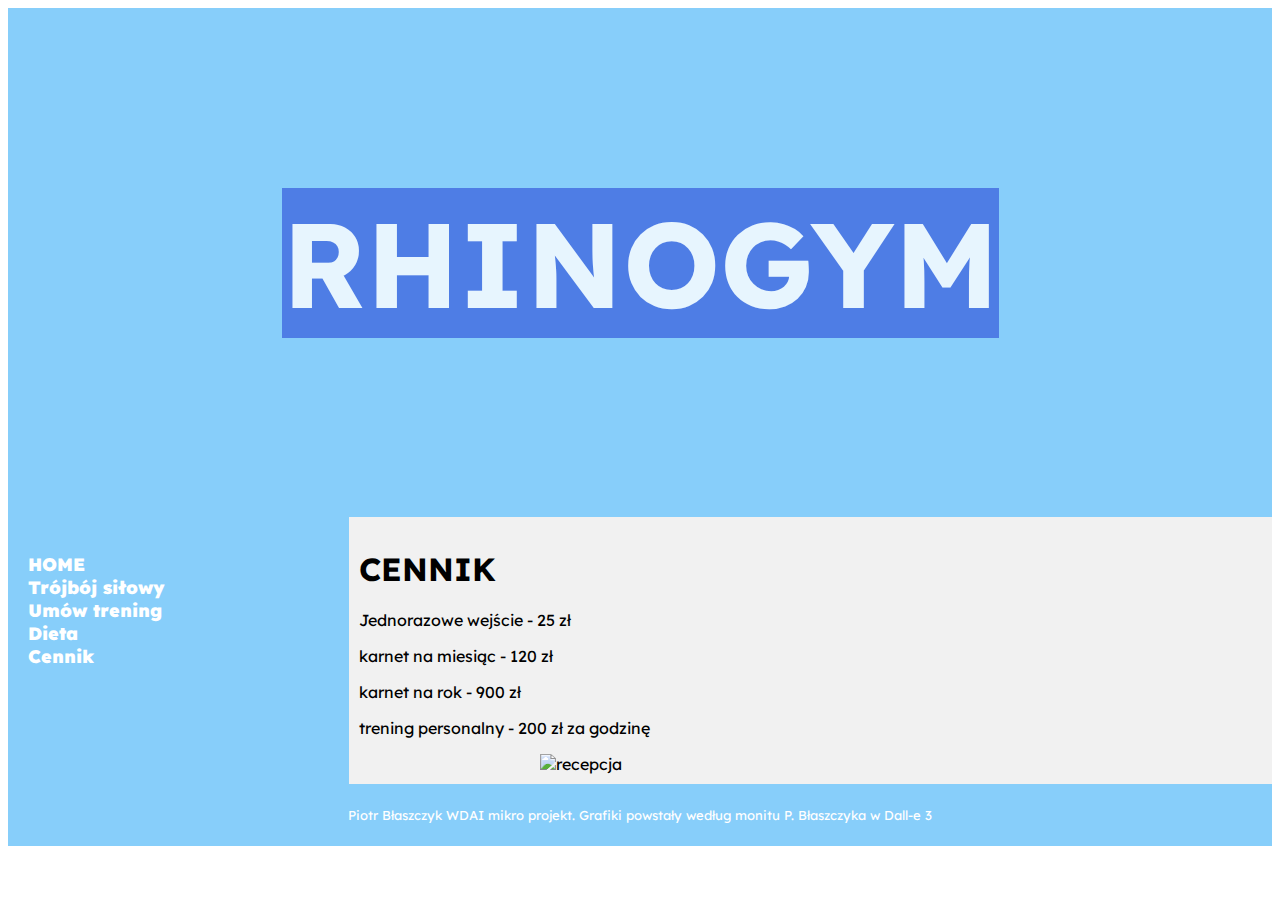
==== cennik.html @ 989a33b9 "Add files via upload" ====
<!DOCTYPE html>
<html lang="en">
<head>
    <meta charset="UTF-8">
    <title>Rhinogym</title>
    <meta name="viewport" content="width=device-width, initial-scale=1">
    <link rel="stylesheet" type="text/css" href="styl01.css">
    <link rel="preconnect" href="https://fonts.googleapis.com">
    <link rel="preconnect" href="https://fonts.gstatic.com" crossorigin>
    <link href="https://fonts.googleapis.com/css2?family=Lexend:wght@100;300;900&display=swap" rel="stylesheet">
</head>
<body>


<header>
    <h2> <span class="my-class1"><a href="index.html">RHINOGYM</a></span></h2>
</header>

<section>
    <nav>
        <ul><li><a href="index.html">HOME</a></li>
            <li><a href="trojboj.html">Trójbój siłowy</a></li>
            <li><a href="trener.html">Umów trening</a></li>
            <li><a href="dieta.html">Dieta</a></li>
            <li><a href="cennik.html">Cennik</a></li>
        </ul>
    </nav>

    <article>
        <h1>CENNIK</h1>
        <p>Jednorazowe wejście - 25 zł</p>
        <p>karnet na miesiąc - 120 zł</p>
        <p>karnet na rok - 900 zł</p>
        <p>trening personalny - 200 zł za godzinę</p>
        <img src="images/recepcja.jpg" alt="recepcja">
    </article>
</section>



<footer>
    <p>Piotr Błaszczyk WDAI mikro projekt. Grafiki powstały według monitu P. Błaszczyka w Dall-e 3</p>
</footer>

</body>
</html>
---- styl01.css ----
* {
    box-sizing: border-box;
}

body {
    font-family: 'Lexend', sans-serif;
}

@media screen and (max-width: 768px) {
    header {
        font-size: 1.5em;
    }
}

img {
    width: 50%;
    margin-left: 20%;
}

header img {
    max-width: 100%;
    height: auto;
    display: block;
    margin: 0 auto;
}

/*header*/
header {
    background-color: lightskyblue;
    background-image: url(images/deadlift_1.jpg);
    /* background-size: cover; */
    background-position: center;
    padding: 80px;
    text-align: center;
    color: white;
    font-size: 80px;
    font-weight: 900;
  }
.my-class1 {
    background-color: royalblue;
    opacity: 80%;
}

a:-webkit-any-link {
    color: inherit;
    cursor: pointer;
    text-decoration: midnightblue;
}

section {
    display: -webkit-flex;
    display: flex;

}

/* menu */
nav {
    -webkit-flex: 1;
    -ms-flex: 1;
    flex: 1;
    background: lightskyblue;
    padding: 20px;

}
nav li {
    font-weight: 900;
    font-size: large;
    color: white;
}

/* lista  */
nav ul {
    list-style-type: none;
    padding: 0;
}


/* artykuł */
article {
    -webkit-flex: 3;
    -ms-flex: 3;
    flex: 3;
    background-color: #f1f1f1;
    padding: 10px;
}

/* stopka */
footer {
    background-color: lightskyblue;
    padding: 10px;
    text-align: center;
    font-size: small;
    color: white;
}

/* responsywność */
@media (max-width: 600px) {
    section {
        -webkit-flex-direction: column;
        flex-direction: column;
    }
}

/* formularz */
form {
    max-width: 600px;
    margin: 0 auto;
    padding: 20px;
    background-color: lightblue;
    border: 1px solid #ddd;
    border-radius: 5px;
    box-shadow: 0 0 5px rgba(0, 0, 0, 0.1);
}

/* etykiety */
label {
    display: block;
    margin-bottom: 5px;
    font-weight: bold;
}

/* pola tekstowe */
input[type="number"],
input[type="text"],
select {
    width: 100%;
    padding: 10px;
    margin-bottom: 10px;
    border: 1px solid #ccc;
    border-radius: 5px;
}

/* przyciski */
input[type="button"] {
    background-color: #007BFF;
    color: white;
    padding: 10px 20px;
    border: none;
    border-radius: 5px;
    cursor: pointer;
}

/* wynik */
#result {
    margin-top: 10px;
    font-weight: bold;
}
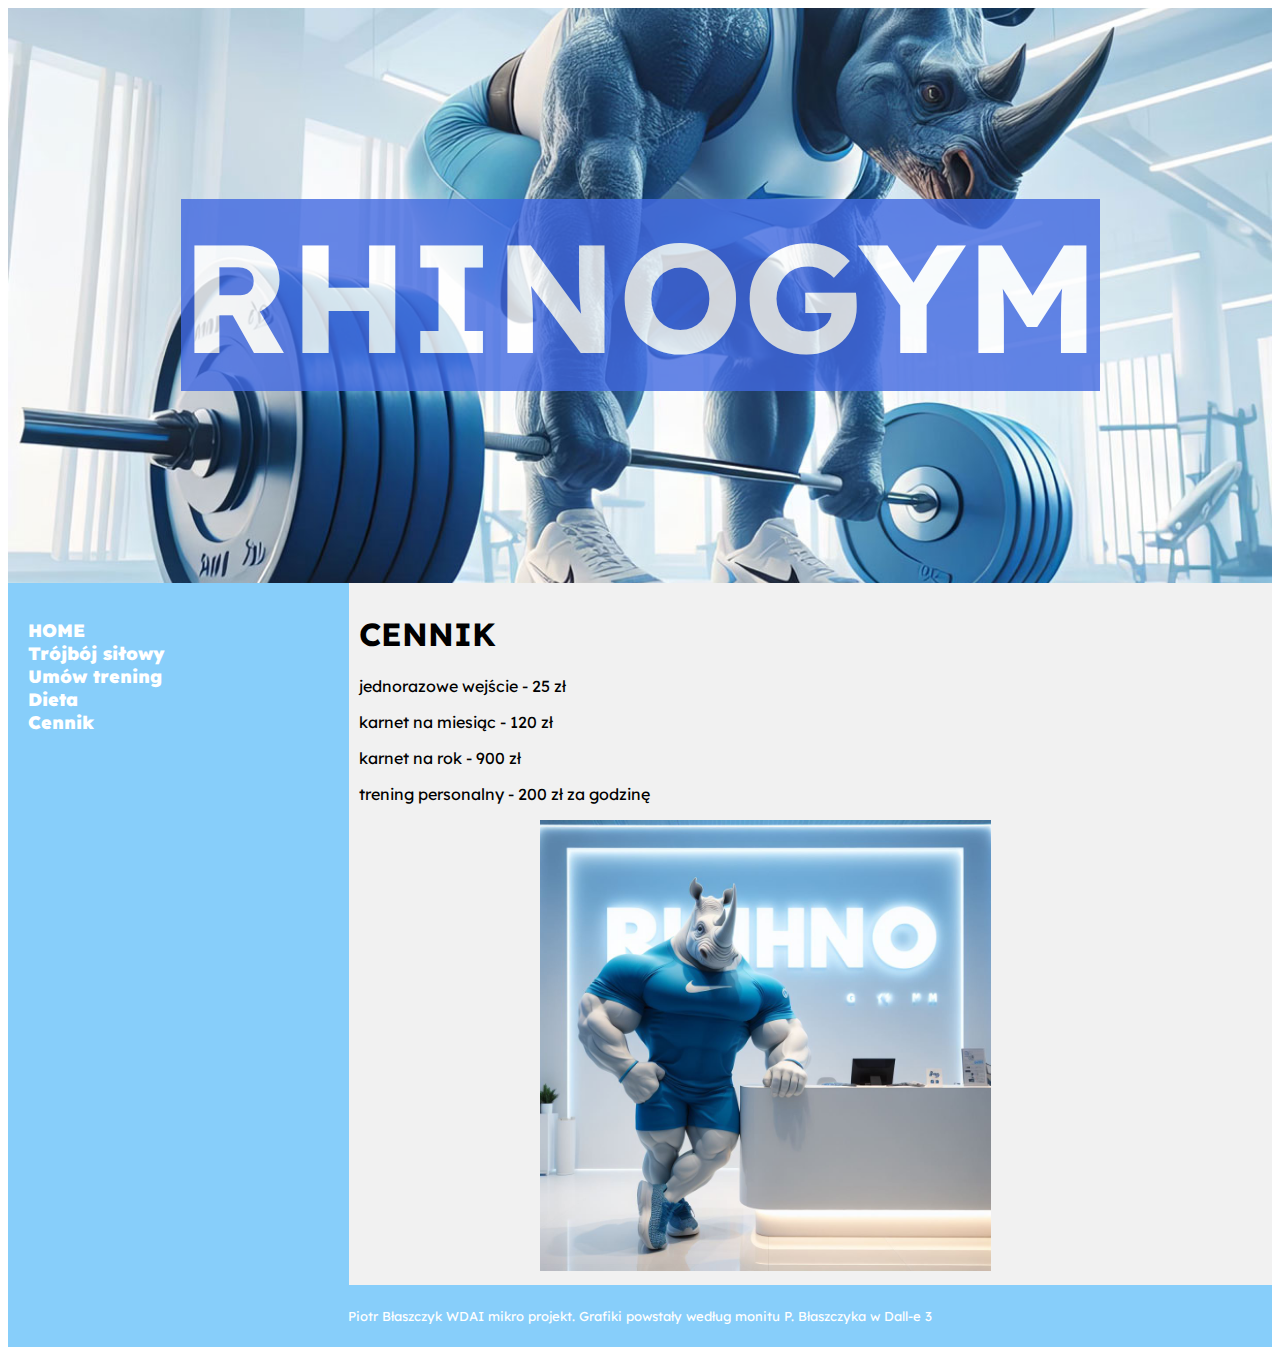
==== commit 322e0018: "Update cennik.html" ====
--- a/cennik.html
+++ b/cennik.html
@@ -28,7 +28,7 @@
 
     <article>
         <h1>CENNIK</h1>
-        <p>Jednorazowe wejście - 25 zł</p>
+        <p>jednorazowe wejście - 25 zł</p>
         <p>karnet na miesiąc - 120 zł</p>
         <p>karnet na rok - 900 zł</p>
         <p>trening personalny - 200 zł za godzinę</p>
--- a/styl01.css
+++ b/styl01.css
@@ -28,14 +28,14 @@
 header {
     background-color: lightskyblue;
     background-image: url(images/deadlift_1.jpg);
-    /* background-size: cover; */
+    background-size: cover;
     background-position: center;
-    padding: 80px;
+    padding: 5vw;
     text-align: center;
     color: white;
-    font-size: 80px;
+    font-size: 8vw;
     font-weight: 900;
-  }
+}
 .my-class1 {
     background-color: royalblue;
     opacity: 80%;
